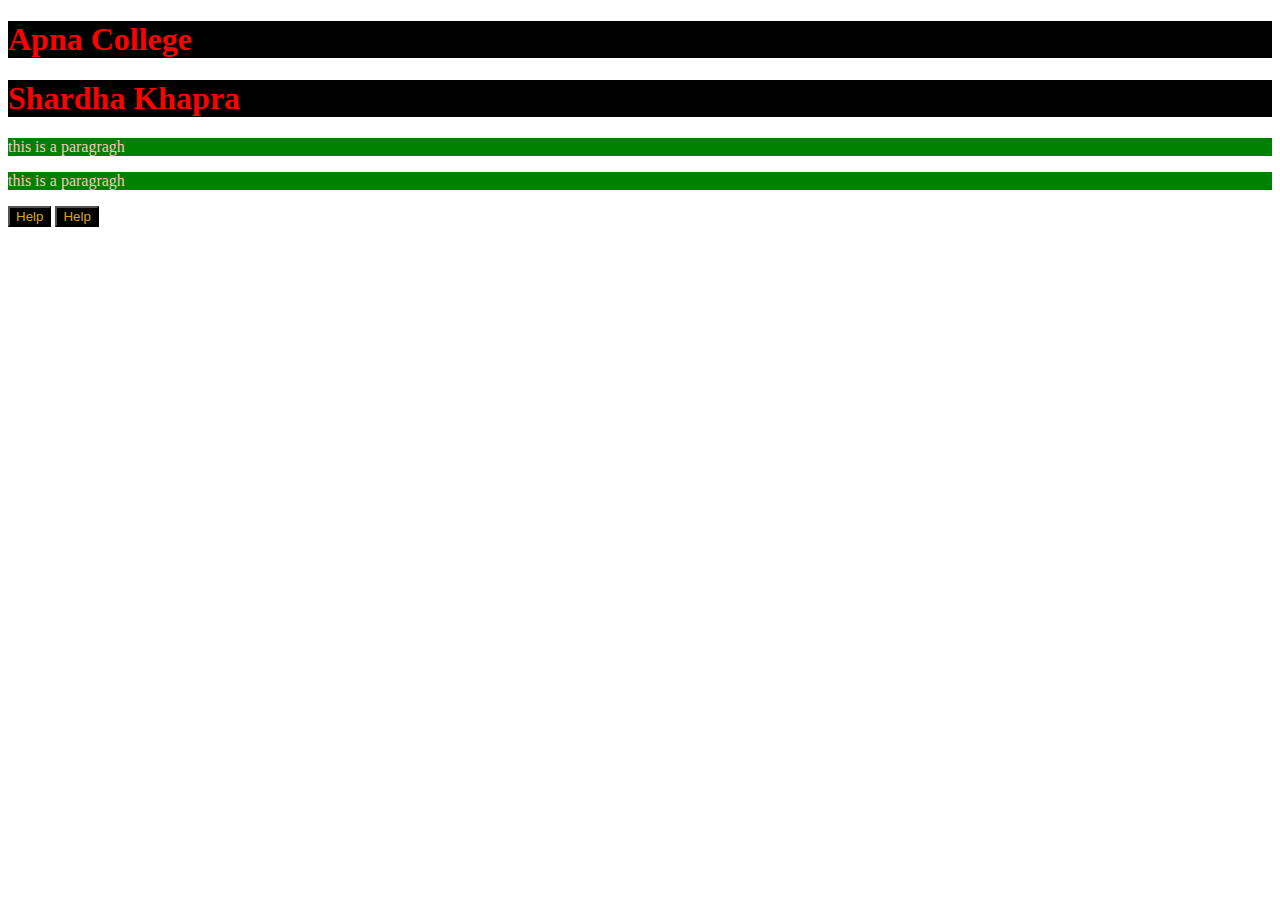
==== index.html @ 22e7adc1 "Learn basics about CSS" ====
<!DOCTYPE html>
<html lang="en">
<head>
    <meta charset="UTF-8">
    <meta name="viewport" content="width=device-width, initial-scale=1.0">
    <title>CSS Part 1</title>
    <link rel="stylesheet" href="style.css"
</head>
<body>
    <h1>Apna College</h1>
    <h1>Shardha Khapra</h1>

    <p>this is a paragragh</p>
    <p>this is a paragragh</p>

    <button>Help</button>
    <button>Help</button>

</body>
</html>
---- style.css ----
h1 {
    color:red;
    background-color: black;
}

p {
    color:pink;
    background-color: green;
}

button {
    color: goldenrod;
    background-color: black;
}
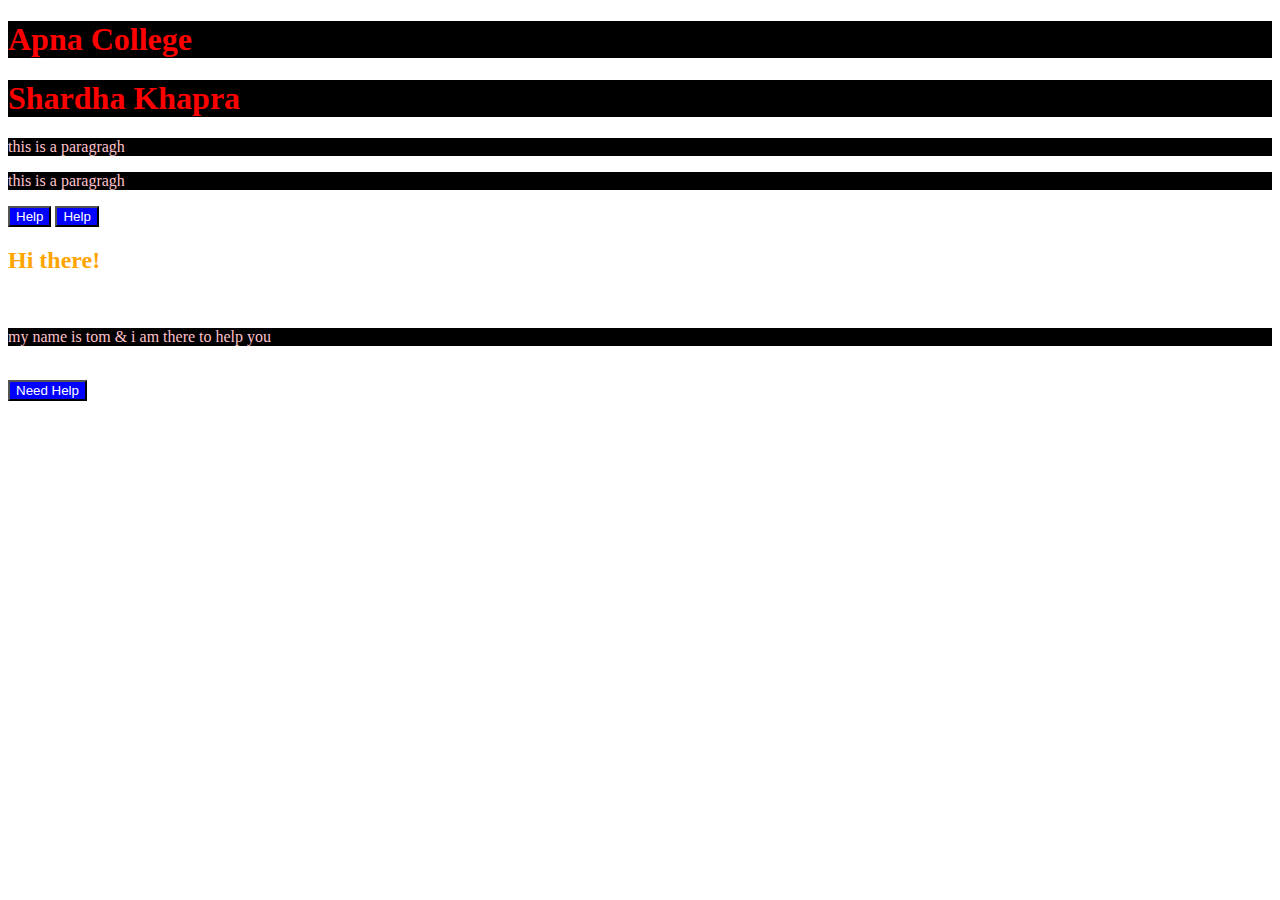
==== commit 3997ed7e: "Add greeting section and update styles for buttons and paragraphs" ====
--- a/index.html
+++ b/index.html
@@ -16,5 +16,11 @@
     <button>Help</button>
     <button>Help</button>
 
+    <h2>Hi there!</h2>
+    <br>
+    <p>my name is tom & i am there to help you</p>
+    <br>
+    <button>Need Help</button>
+
 </body>
 </html>--- a/style.css
+++ b/style.css
@@ -5,10 +5,15 @@
 
 p {
     color:pink;
-    background-color: green;
+    background-color: black;
 }
 
 button {
-    color: goldenrod;
-    background-color: black;
-}+    color: white;
+    background-color: blue;
+}
+
+h2 {
+    color:orange;
+}
+
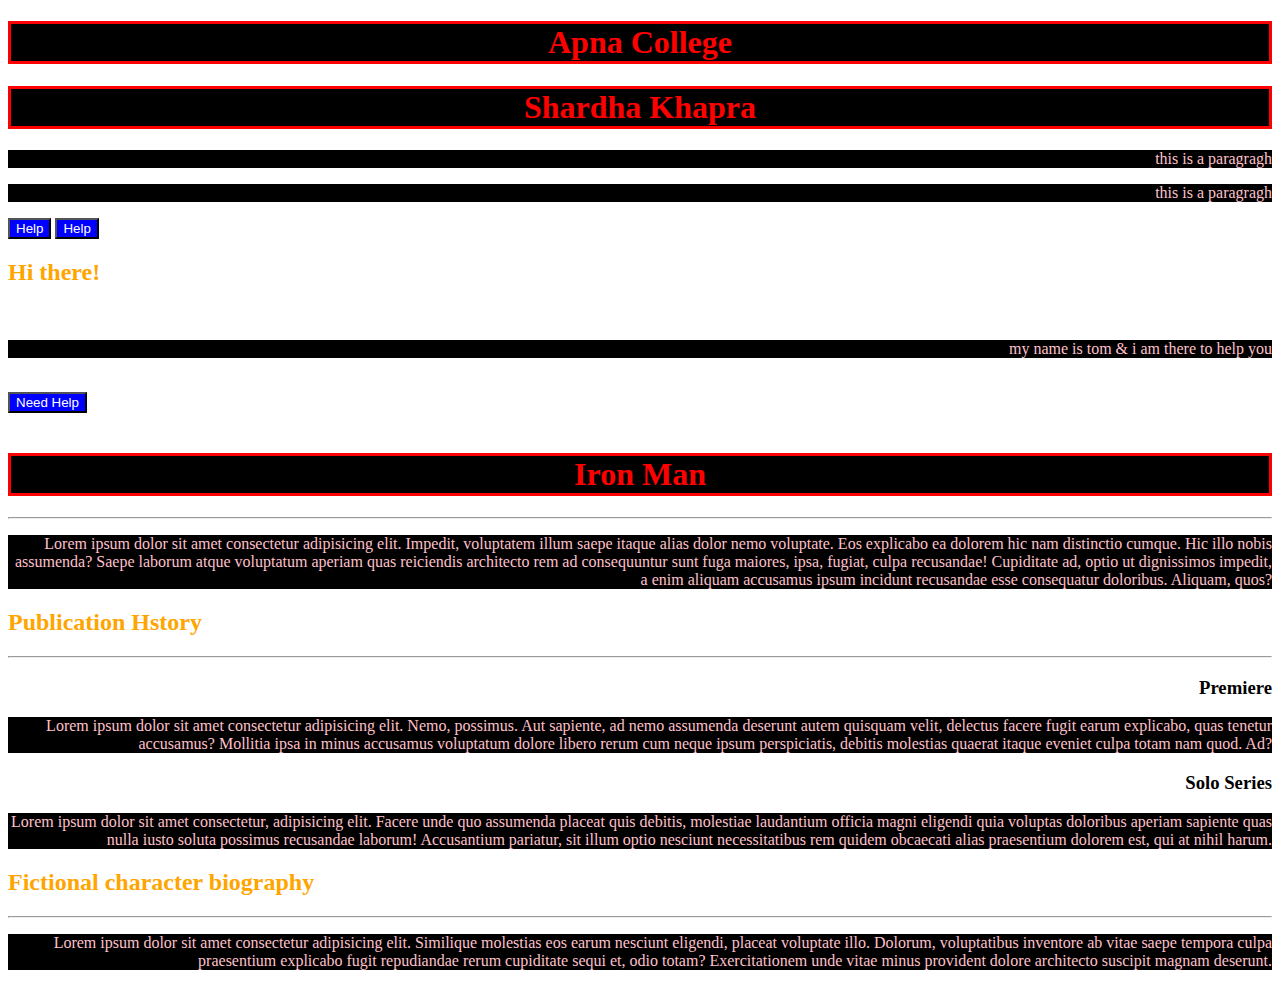
==== commit d5389b28: "Add content sections and update styles for headings and paragraphs" ====
--- a/index.html
+++ b/index.html
@@ -21,6 +21,20 @@
     <p>my name is tom & i am there to help you</p>
     <br>
     <button>Need Help</button>
+    <br>
+    <br>
 
+    <h1>Iron Man</h1>
+    <hr>
+    <p>Lorem ipsum dolor sit amet consectetur adipisicing elit. Impedit, voluptatem illum saepe itaque alias dolor nemo voluptate. Eos explicabo ea dolorem hic nam distinctio cumque. Hic illo nobis assumenda? Saepe laborum atque voluptatum aperiam quas reiciendis architecto rem ad consequuntur sunt fuga maiores, ipsa, fugiat, culpa recusandae! Cupiditate ad, optio ut dignissimos impedit, a enim aliquam accusamus ipsum incidunt recusandae esse consequatur doloribus. Aliquam, quos?</p>
+    <h2>Publication Hstory</h2>
+    <hr>
+    <h3>Premiere</h3>
+    <p>Lorem ipsum dolor sit amet consectetur adipisicing elit. Nemo, possimus. Aut sapiente, ad nemo assumenda deserunt autem quisquam velit, delectus facere fugit earum explicabo, quas tenetur accusamus? Mollitia ipsa in minus accusamus voluptatum dolore libero rerum cum neque ipsum perspiciatis, debitis molestias quaerat itaque eveniet culpa totam nam quod. Ad?</p>
+    <h3>Solo Series</h3>
+    <p>Lorem ipsum dolor sit amet consectetur, adipisicing elit. Facere unde quo assumenda placeat quis debitis, molestiae laudantium officia magni eligendi quia voluptas doloribus aperiam sapiente quas nulla iusto soluta possimus recusandae laborum! Accusantium pariatur, sit illum optio nesciunt necessitatibus rem quidem obcaecati alias praesentium dolorem est, qui at nihil harum.</p>
+    <h2>Fictional character biography</h2>
+    <hr>
+    <p>Lorem ipsum dolor sit amet consectetur adipisicing elit. Similique molestias eos earum nesciunt eligendi, placeat voluptate illo. Dolorum, voluptatibus inventore ab vitae saepe tempora culpa praesentium explicabo fugit repudiandae rerum cupiditate sequi et, odio totam? Exercitationem unde vitae minus provident dolore architecto suscipit magnam deserunt.</p>
 </body>
 </html>--- a/style.css
+++ b/style.css
@@ -1,9 +1,12 @@
 h1 {
+    text-align: center;
     color:red;
     background-color: black;
+    border: solid;
 }
 
 p {
+     text-align: end ;
     color:pink;
     background-color: black;
 }
@@ -17,3 +20,7 @@
     color:orange;
 }
 
+h3 {
+    text-align: end;
+}
+
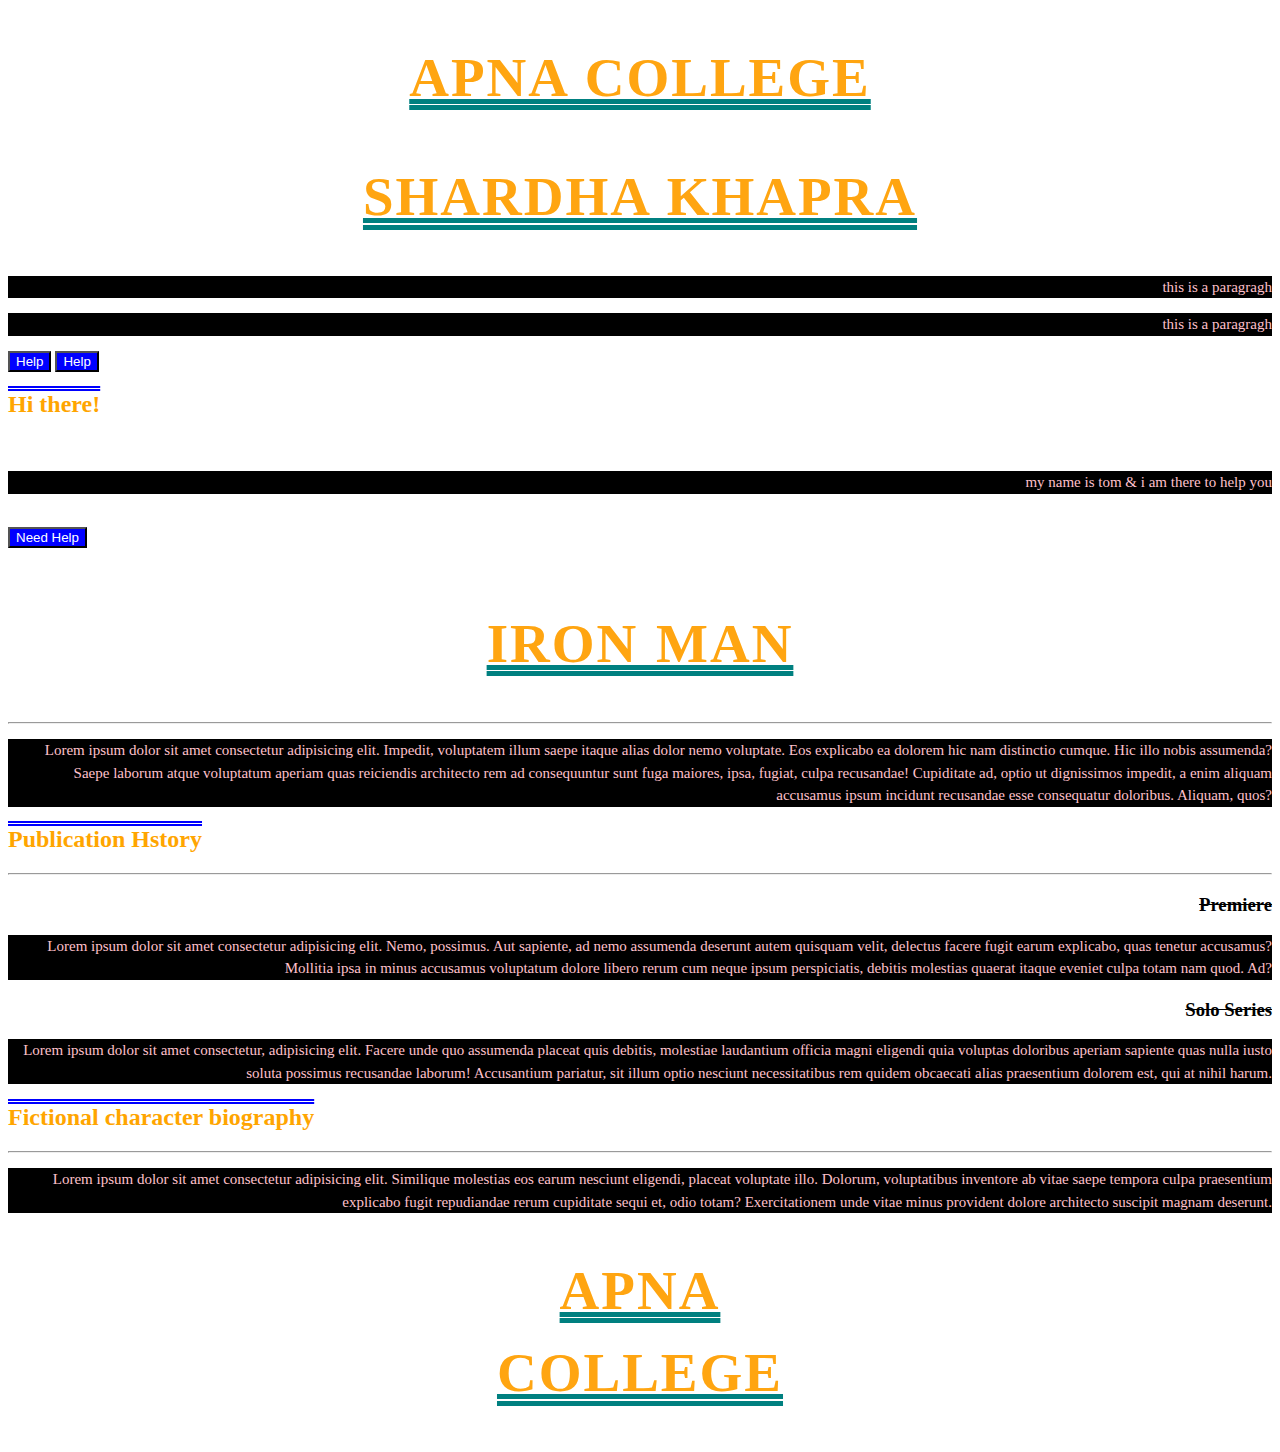
==== commit 3628d80d: "Add new heading section and enhance h1 styles with updated font properties and decorations" ====
--- a/index.html
+++ b/index.html
@@ -36,5 +36,8 @@
     <h2>Fictional character biography</h2>
     <hr>
     <p>Lorem ipsum dolor sit amet consectetur adipisicing elit. Similique molestias eos earum nesciunt eligendi, placeat voluptate illo. Dolorum, voluptatibus inventore ab vitae saepe tempora culpa praesentium explicabo fugit repudiandae rerum cupiditate sequi et, odio totam? Exercitationem unde vitae minus provident dolore architecto suscipit magnam deserunt.</p>
+
+    <h1>Apna <br> College</h1>
+
 </body>
 </html>--- a/style.css
+++ b/style.css
@@ -1,14 +1,11 @@
-h1 {
-    text-align: center;
-    color:red;
-    background-color: black;
-    border: solid;
-}
-
 p {
      text-align: end ;
     color:pink;
     background-color: black;
+    font-weight: 400;
+    line-height: 1.5;
+    font-size: 15px;
+
 }
 
 button {
@@ -17,10 +14,25 @@
 }
 
 h2 {
+    text-decoration: double blue overline;
     color:orange;
+    font-weight: 800;
 }
 
 h3 {
+    text-decoration: line-through;
     text-align: end;
 }
 
+h1 {
+    font-family: League spartan;
+    color: #ffa511;
+    text-align: center;
+    font-size: 55px;
+    font-weight: 900px;
+    word-spacing: 2px;
+    letter-spacing: 2px;
+    line-height: 1.5;
+    text-decoration: double teal underline  ;
+    text-transform: uppercase;
+}